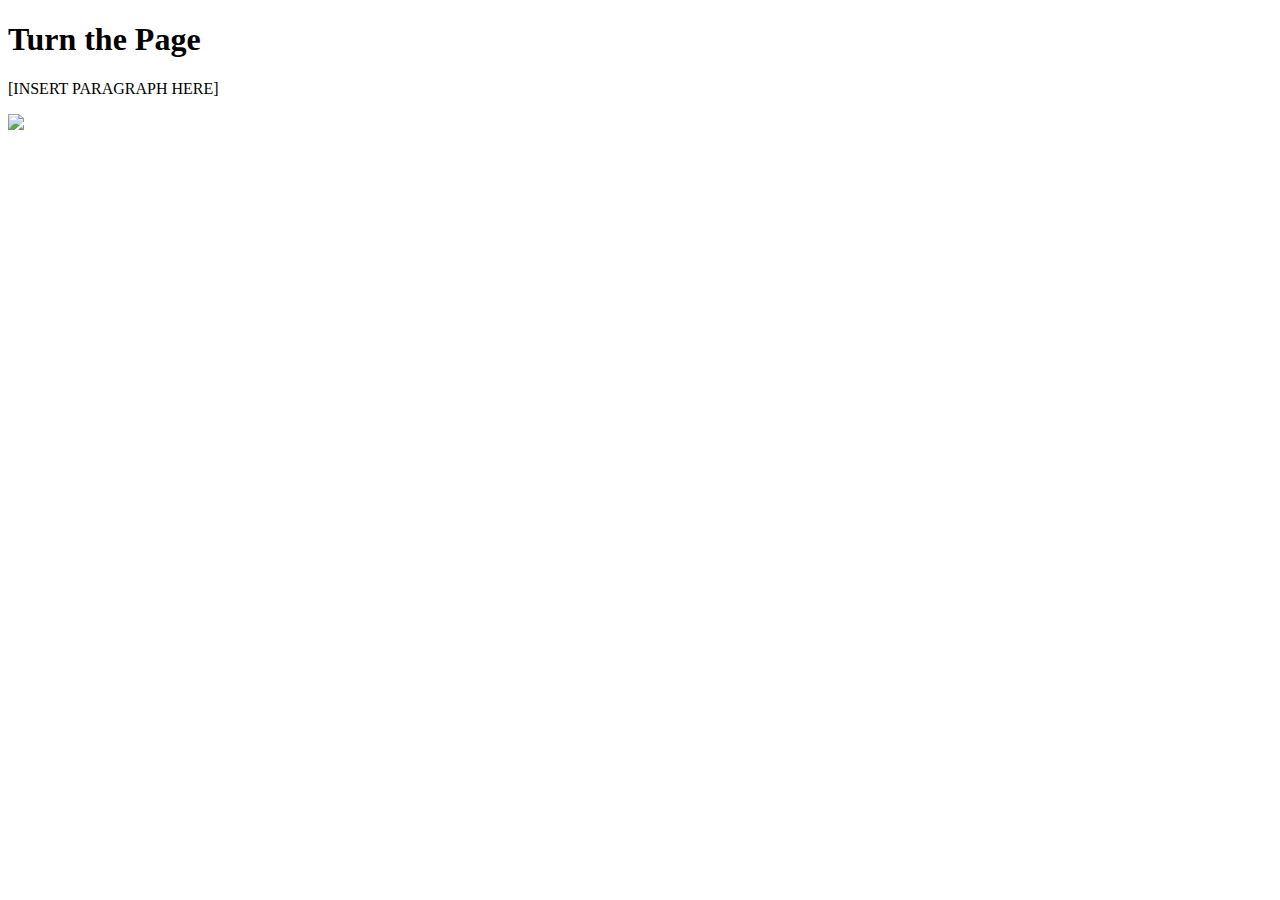
==== index.html @ 5ca4b5f9 "7" ====
<!doctype html>

<html lang="en">
<head>
<style>
<meta charset="utf-8">

<title>Turn the Page</title>
<meta name="description" content="HTML5 Template">

body {
	background: url("https://i.imgur.com/D2p9Hbx.jpg");
	background-size: 100% 100%;
	background-repeat: no-repeat;
}

</style>
</head>

<body>
<h1>Turn the Page</h1>
<p>[INSERT PARAGRAPH HERE]</p>
<img src="http://turn-the-page.co.uk/wp-content/uploads/2015/02/Logo-Web-RGB.png">
</body>
</html>
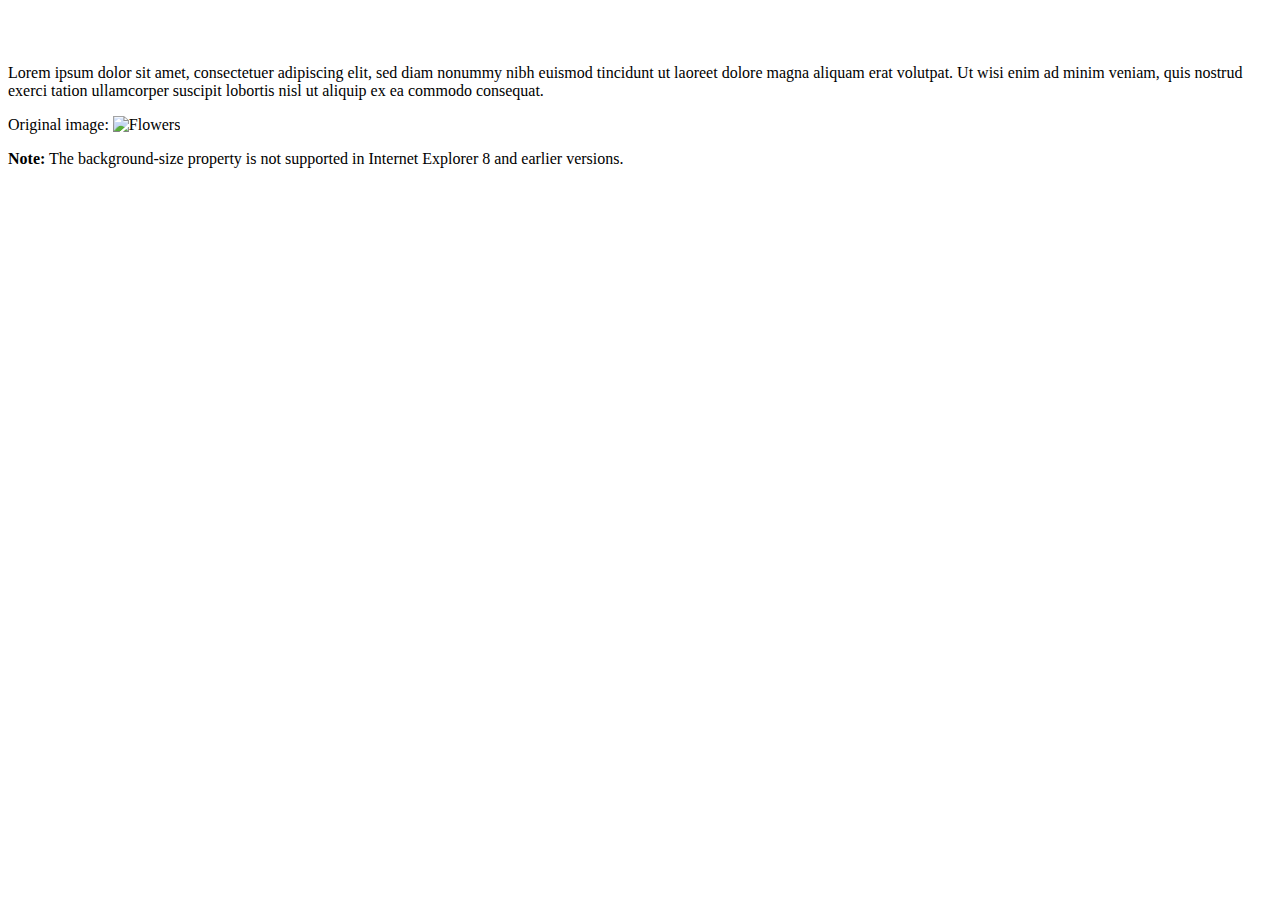
==== commit b5e6b7bd: "9" ====
--- a/index.html
+++ b/index.html
@@ -1,25 +1,21 @@
-<!doctype html>
-
-<html lang="en">
+<!DOCTYPE html>
+<html>
 <head>
-<style>
-<meta charset="utf-8">
-
-<title>Turn the Page</title>
-<meta name="description" content="HTML5 Template">
-
+<style> 
 body {
-	background: url("https://i.imgur.com/D2p9Hbx.jpg");
-	background-size: 100% 100%;
-	background-repeat: no-repeat;
+    background: url("img_flwr.gif");
+    background-size: 80px 60px;
+    background-repeat: no-repeat;
+    padding-top: 40px;
 }
-
 </style>
 </head>
+<body>
 
-<body>
-<h1>Turn the Page</h1>
-<p>[INSERT PARAGRAPH HERE]</p>
-<img src="http://turn-the-page.co.uk/wp-content/uploads/2015/02/Logo-Web-RGB.png">
+<p>Lorem ipsum dolor sit amet, consectetuer adipiscing elit, sed diam nonummy nibh euismod tincidunt ut laoreet dolore magna aliquam erat volutpat. Ut wisi enim ad minim veniam, quis nostrud exerci tation ullamcorper suscipit lobortis nisl ut aliquip ex ea commodo consequat.</p>
+<p>Original image: <img src="img_flwr.gif" alt="Flowers" width="224" height="162" /></p>
+
+<p><strong>Note:</strong> The background-size property is not supported in Internet Explorer 8 and earlier versions.</p>
+
 </body>
 </html>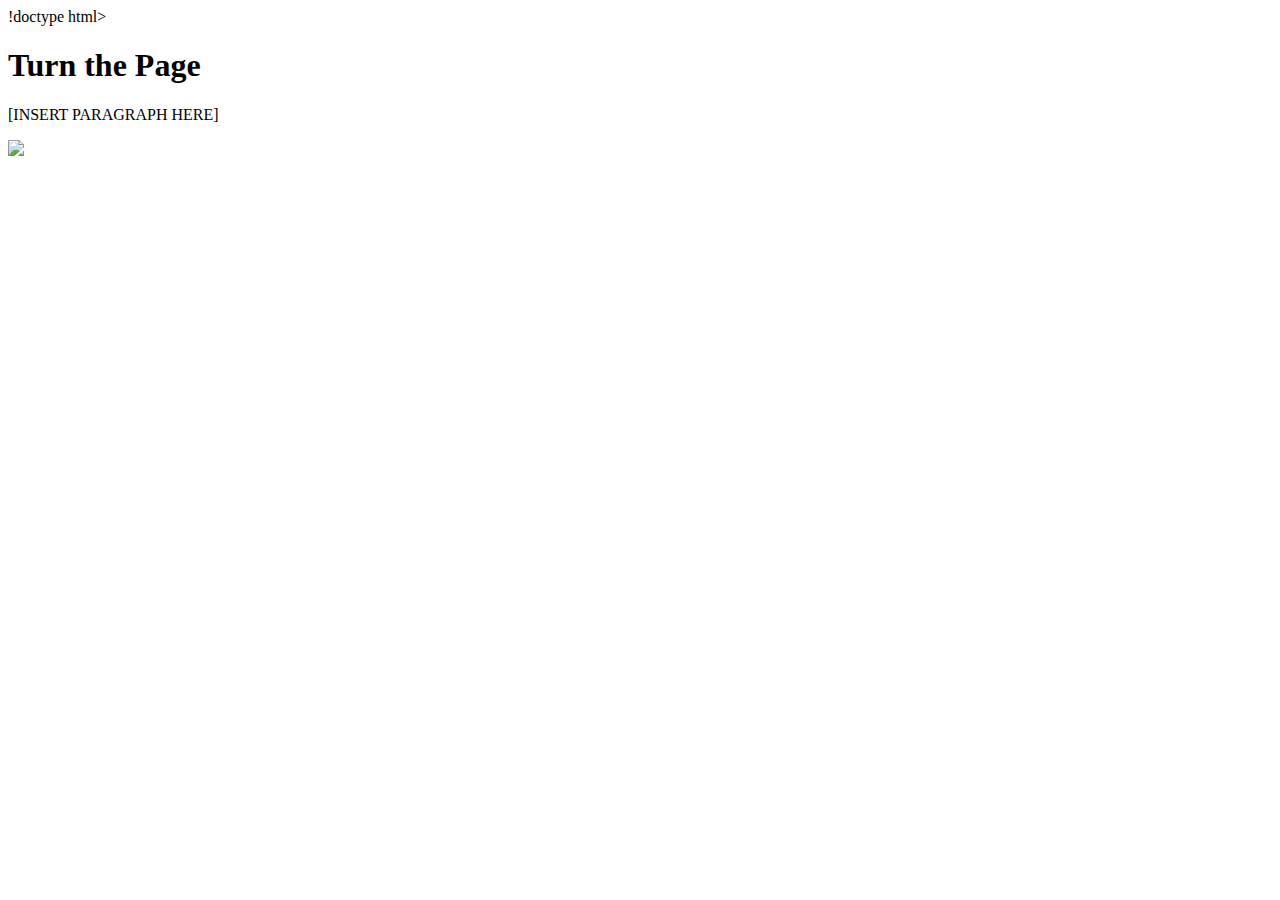
==== commit 446e068e: "4" ====
--- a/index.html
+++ b/index.html
@@ -1,21 +1,25 @@
-<!DOCTYPE html>
-<html>
+!doctype html>
+
+<html lang="en">
 <head>
-<style> 
+<style>
+<meta charset="utf-8">
+
+<title>Turn the Page</title>
+<meta name="description" content="HTML5 Template">
+
 body {
-    background: url("img_flwr.gif");
-    background-size: 80px 60px;
-    background-repeat: no-repeat;
-    padding-top: 40px;
+	background: url("https://i.imgur.com/D2p9Hbx.jpg");
+	background-size: 100% 100%;
+	background-repeat: no-repeat;
 }
+
 </style>
 </head>
+
 <body>
-
-<p>Lorem ipsum dolor sit amet, consectetuer adipiscing elit, sed diam nonummy nibh euismod tincidunt ut laoreet dolore magna aliquam erat volutpat. Ut wisi enim ad minim veniam, quis nostrud exerci tation ullamcorper suscipit lobortis nisl ut aliquip ex ea commodo consequat.</p>
-<p>Original image: <img src="img_flwr.gif" alt="Flowers" width="224" height="162" /></p>
-
-<p><strong>Note:</strong> The background-size property is not supported in Internet Explorer 8 and earlier versions.</p>
-
+<h1>Turn the Page</h1>
+<p>[INSERT PARAGRAPH HERE]</p>
+<img src="http://turn-the-page.co.uk/wp-content/uploads/2015/02/Logo-Web-RGB.png">
 </body>
 </html>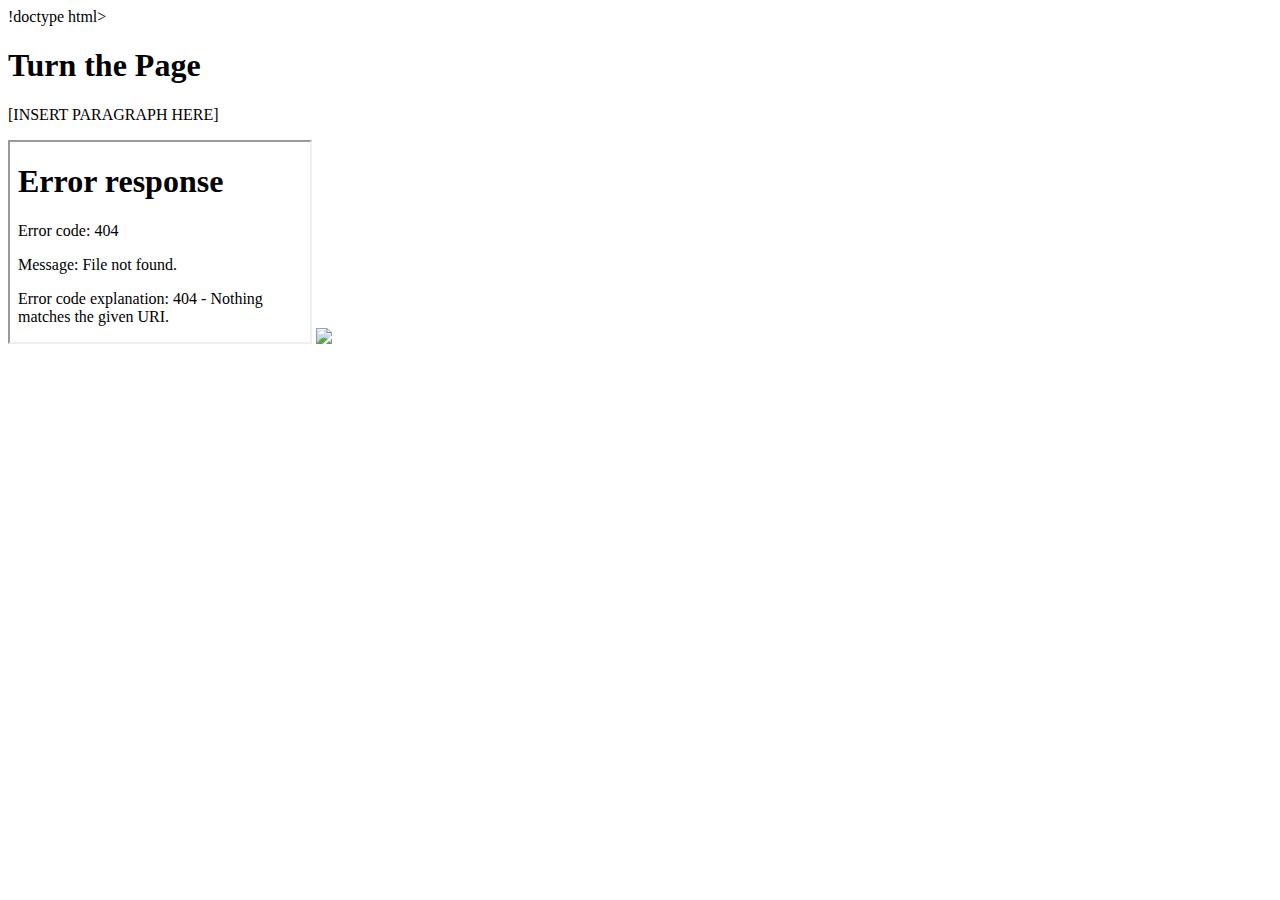
==== commit 18195765: "a" ====
--- a/index.html
+++ b/index.html
@@ -20,6 +20,8 @@
 <body>
 <h1>Turn the Page</h1>
 <p>[INSERT PARAGRAPH HERE]</p>
+<iframe src="demo_iframe.htm" height="200" width="300"></iframe>
 <img src="http://turn-the-page.co.uk/wp-content/uploads/2015/02/Logo-Web-RGB.png">
+
 </body>
 </html>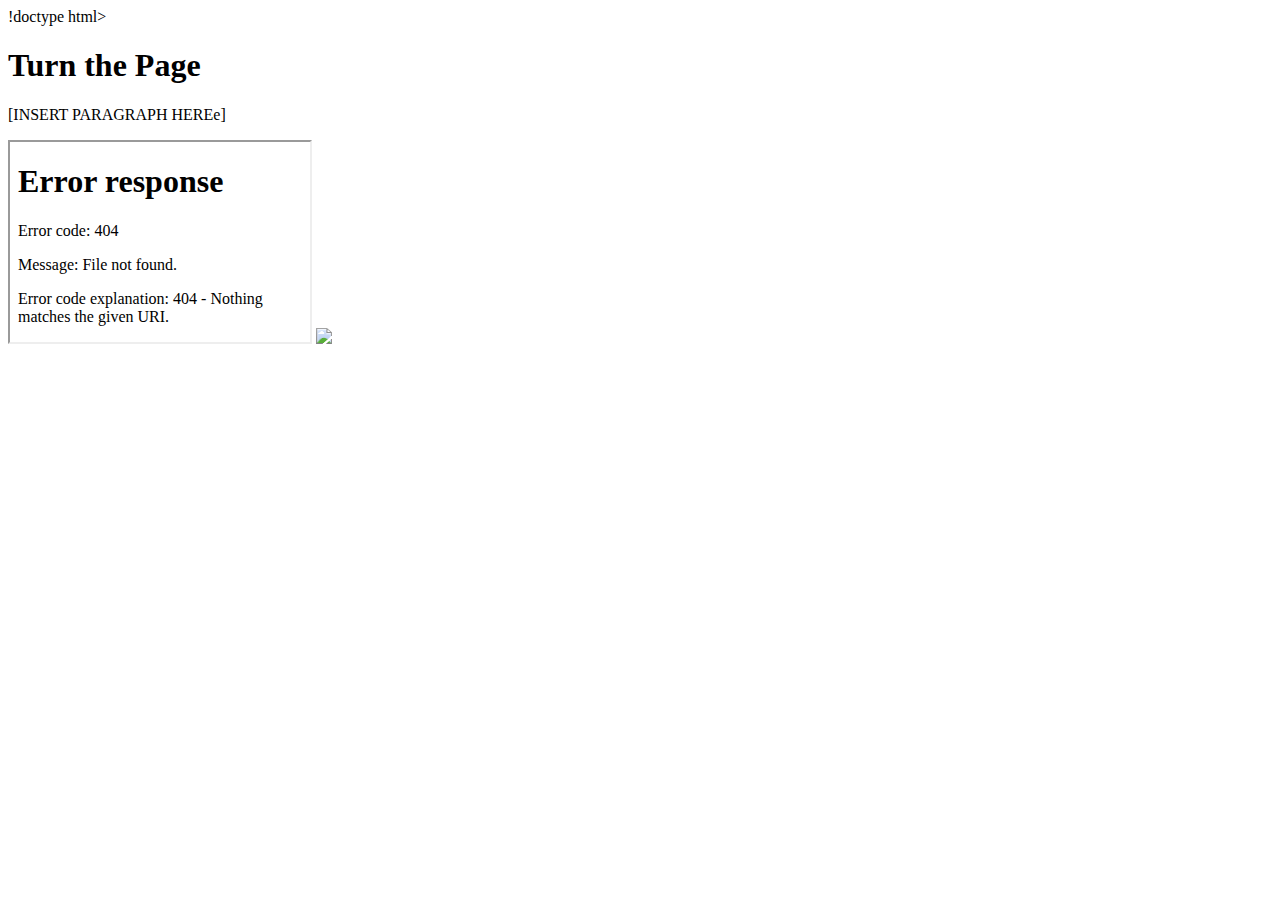
==== commit 67414b0f: "f" ====
--- a/index.html
+++ b/index.html
@@ -19,7 +19,7 @@
 
 <body>
 <h1>Turn the Page</h1>
-<p>[INSERT PARAGRAPH HERE]</p>
+<p>[INSERT PARAGRAPH HEREe]</p>
 <iframe src="demo_iframe.htm" height="200" width="300"></iframe>
 <img src="http://turn-the-page.co.uk/wp-content/uploads/2015/02/Logo-Web-RGB.png">
 
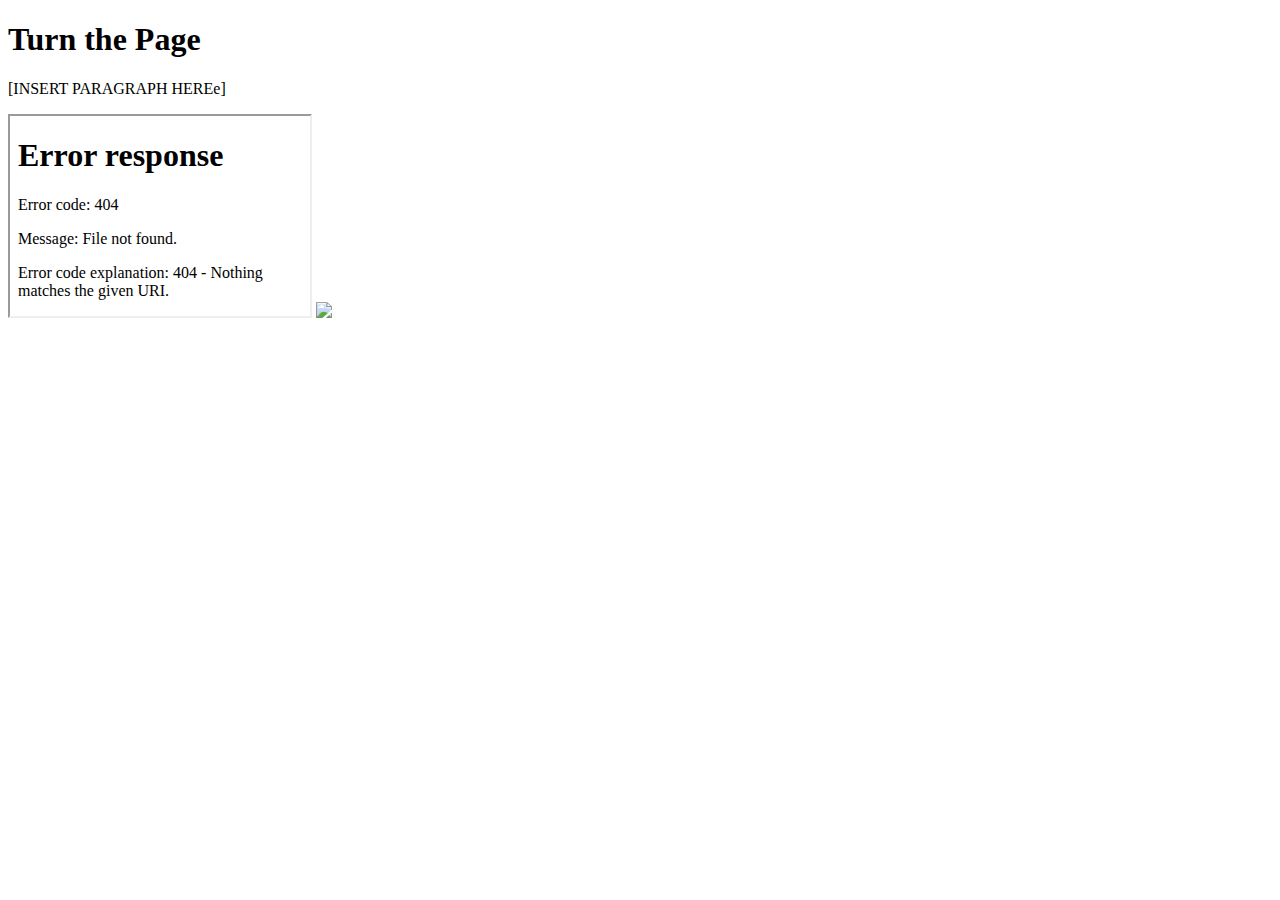
==== commit 6fbfb433: "k" ====
--- a/index.html
+++ b/index.html
@@ -1,20 +1,12 @@
-!doctype html>
+<!doctype html>
 
 <html lang="en">
 <head>
-<style>
 <meta charset="utf-8">
 
 <title>Turn the Page</title>
 <meta name="description" content="HTML5 Template">
 
-body {
-	background: url("https://i.imgur.com/D2p9Hbx.jpg");
-	background-size: 100% 100%;
-	background-repeat: no-repeat;
-}
-
-</style>
 </head>
 
 <body>
